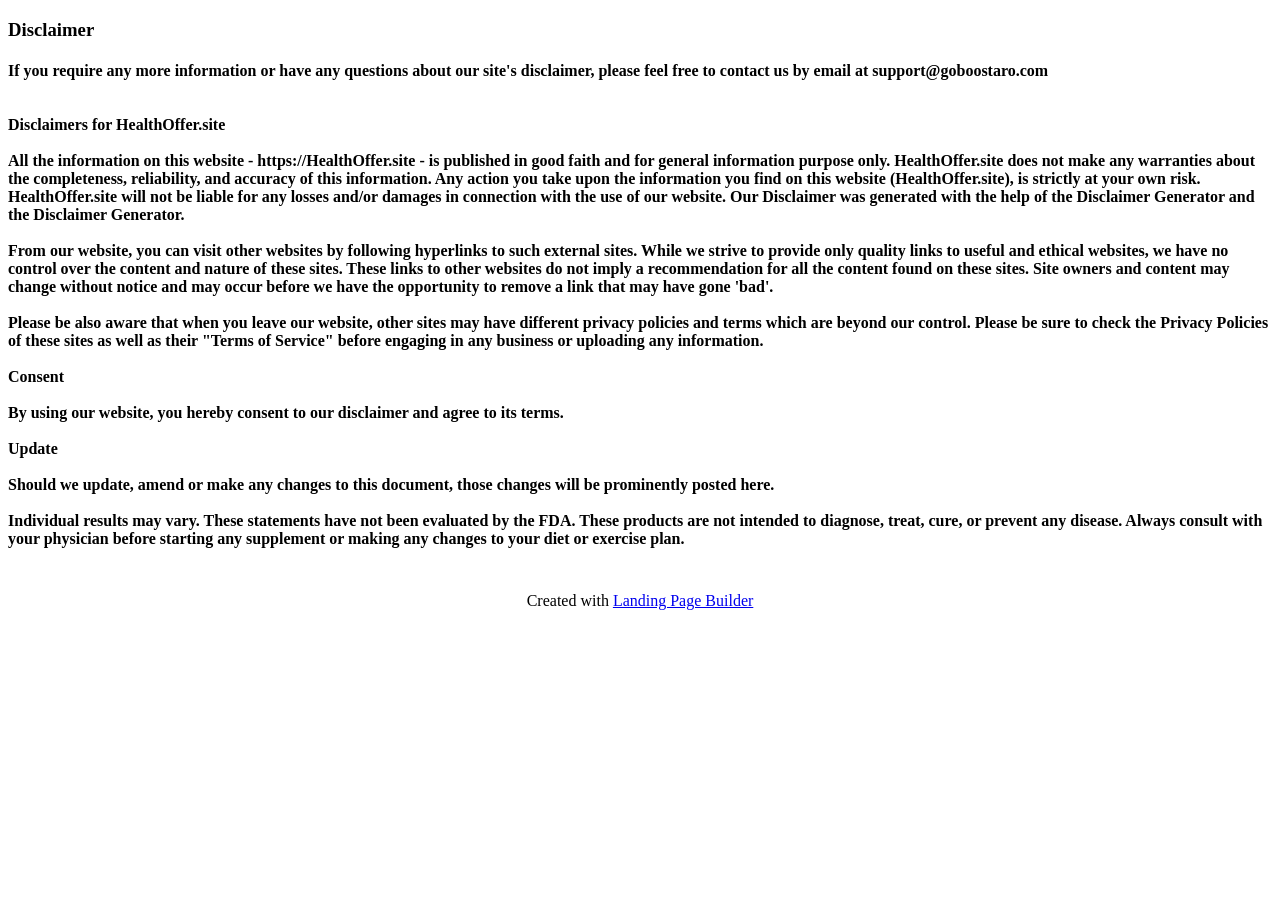
==== disclaimer.html @ accdbd41 "Add files via upload" ====
<!DOCTYPE html>
<html  >
<head>
  <!-- Site made with Mobirise Website Builder v5.8.4, https://mobirise.com -->
  <meta charset="UTF-8">
  <meta http-equiv="X-UA-Compatible" content="IE=edge">
  <meta name="generator" content="Mobirise v5.8.4, mobirise.com">
  <meta name="viewport" content="width=device-width, initial-scale=1, minimum-scale=1">
  <link rel="shortcut icon" href="assets/images/favicon-32x32.png" type="image/x-icon">
  <meta name="description" content="">
  
  
  <title>Disclaimer</title>
  <link rel="stylesheet" href="assets/bootstrap/css/bootstrap.min.css">
  <link rel="stylesheet" href="assets/bootstrap/css/bootstrap-grid.min.css">
  <link rel="stylesheet" href="assets/bootstrap/css/bootstrap-reboot.min.css">
  <link rel="stylesheet" href="assets/theme/css/style.css">
  <link rel="preload" href="https://fonts.googleapis.com/css?family=Jost:100,200,300,400,500,600,700,800,900,100i,200i,300i,400i,500i,600i,700i,800i,900i&display=swap" as="style" onload="this.onload=null;this.rel='stylesheet'">
  <noscript><link rel="stylesheet" href="https://fonts.googleapis.com/css?family=Jost:100,200,300,400,500,600,700,800,900,100i,200i,300i,400i,500i,600i,700i,800i,900i&display=swap"></noscript>
  <link rel="preload" as="style" href="assets/mobirise/css/mbr-additional.css"><link rel="stylesheet" href="assets/mobirise/css/mbr-additional.css" type="text/css">

  
  
  
</head>
<body>
  
  <section data-bs-version="5.1" class="content4 cid-tGClHBeKe3" id="content4-j">
    

    
    
    <div class="container">
        <div class="row justify-content-center">
            <div class="title col-md-12 col-lg-10">
                <h3 class="mbr-section-title mbr-fonts-style align-center mb-4 display-2">
                    <strong>Disclaimer</strong></h3>
                <h4 class="mbr-section-subtitle align-center mbr-fonts-style mb-4 display-5">If you require any more information or have any questions about our site's disclaimer, please feel free to contact us by email at support@goboostaro.com&nbsp;<div><br></div><div><br></div><div>Disclaimers for HealthOffer.site</div><div><br></div><div>All the information on this website - https://HealthOffer.site - is published in good faith and for general information purpose only. HealthOffer.site does not make any warranties about the completeness, reliability, and accuracy of this information. Any action you take upon the information you find on this website (HealthOffer.site), is strictly at your own risk. HealthOffer.site will not be liable for any losses and/or damages in connection with the use of our website. Our Disclaimer was generated with the help of the Disclaimer Generator and the Disclaimer Generator.</div><div><br></div><div>From our website, you can visit other websites by following hyperlinks to such external sites. While we strive to provide only quality links to useful and ethical websites, we have no control over the content and nature of these sites. These links to other websites do not imply a recommendation for all the content found on these sites. Site owners and content may change without notice and may occur before we have the opportunity to remove a link that may have gone 'bad'.</div><div><br></div><div>Please be also aware that when you leave our website, other sites may have different privacy policies and terms which are beyond our control. Please be sure to check the Privacy Policies of these sites as well as their "Terms of Service" before engaging in any business or uploading any information.</div><div><br></div><div>Consent</div><div><br></div><div>By using our website, you hereby consent to our disclaimer and agree to its terms.</div><div><br></div><div>Update</div><div><br></div><div>Should we update, amend or make any changes to this document, those changes will be prominently posted here.</div><div><br></div><div>Individual results may vary. These statements have not been evaluated by the FDA. These products are not intended to diagnose, treat, cure, or prevent any disease. Always consult with your physician before starting any supplement or making any changes to your diet or exercise plan.</div></h4>
                
            </div>
        </div>
    </div>
</section><section class="display-7" style="padding: 0;align-items: center;justify-content: center;flex-wrap: wrap;    align-content: center;display: flex;position: relative;height: 4rem;"><a href="https://mobiri.se/2966804" style="flex: 1 1;height: 4rem;position: absolute;width: 100%;z-index: 1;"><img alt="" style="height: 4rem;" src="[data-uri]"></a><p style="margin: 0;text-align: center;" class="display-7">Created with &#8204;</p><a style="z-index:1" href="https://mobirise.com/builder/landing-page-builder.html">Landing Page Builder</a></section><script src="assets/bootstrap/js/bootstrap.bundle.min.js"></script>  <script src="assets/smoothscroll/smooth-scroll.js"></script>  <script src="assets/ytplayer/index.js"></script>  <script src="assets/theme/js/script.js"></script>  
  
  
</body>
</html>
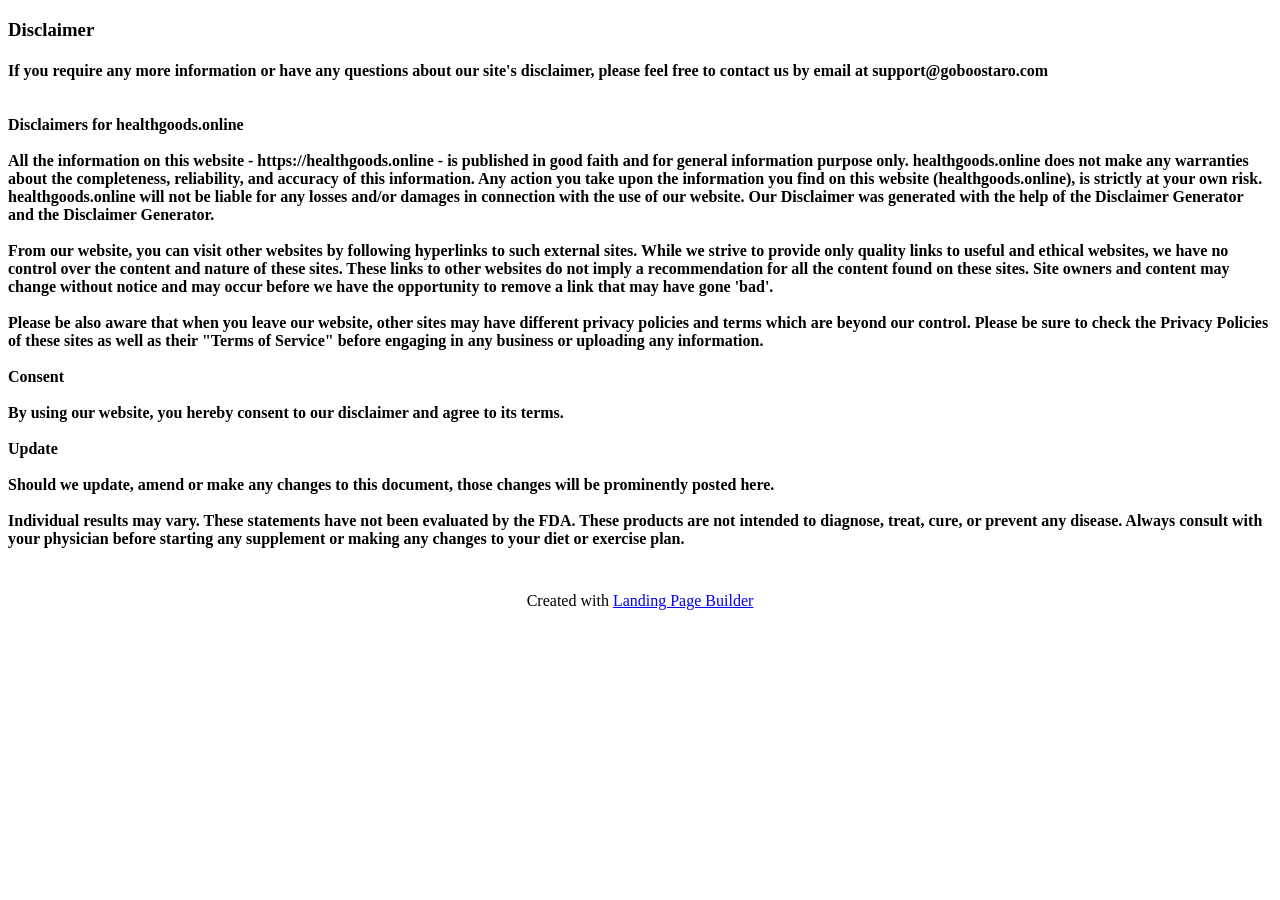
==== commit 626994cb: "Add files via upload" ====
--- a/disclaimer.html
+++ b/disclaimer.html
@@ -35,7 +35,7 @@
             <div class="title col-md-12 col-lg-10">
                 <h3 class="mbr-section-title mbr-fonts-style align-center mb-4 display-2">
                     <strong>Disclaimer</strong></h3>
-                <h4 class="mbr-section-subtitle align-center mbr-fonts-style mb-4 display-5">If you require any more information or have any questions about our site's disclaimer, please feel free to contact us by email at support@goboostaro.com&nbsp;<div><br></div><div><br></div><div>Disclaimers for HealthOffer.site</div><div><br></div><div>All the information on this website - https://HealthOffer.site - is published in good faith and for general information purpose only. HealthOffer.site does not make any warranties about the completeness, reliability, and accuracy of this information. Any action you take upon the information you find on this website (HealthOffer.site), is strictly at your own risk. HealthOffer.site will not be liable for any losses and/or damages in connection with the use of our website. Our Disclaimer was generated with the help of the Disclaimer Generator and the Disclaimer Generator.</div><div><br></div><div>From our website, you can visit other websites by following hyperlinks to such external sites. While we strive to provide only quality links to useful and ethical websites, we have no control over the content and nature of these sites. These links to other websites do not imply a recommendation for all the content found on these sites. Site owners and content may change without notice and may occur before we have the opportunity to remove a link that may have gone 'bad'.</div><div><br></div><div>Please be also aware that when you leave our website, other sites may have different privacy policies and terms which are beyond our control. Please be sure to check the Privacy Policies of these sites as well as their "Terms of Service" before engaging in any business or uploading any information.</div><div><br></div><div>Consent</div><div><br></div><div>By using our website, you hereby consent to our disclaimer and agree to its terms.</div><div><br></div><div>Update</div><div><br></div><div>Should we update, amend or make any changes to this document, those changes will be prominently posted here.</div><div><br></div><div>Individual results may vary. These statements have not been evaluated by the FDA. These products are not intended to diagnose, treat, cure, or prevent any disease. Always consult with your physician before starting any supplement or making any changes to your diet or exercise plan.</div></h4>
+                <h4 class="mbr-section-subtitle align-center mbr-fonts-style mb-4 display-5">If you require any more information or have any questions about our site's disclaimer, please feel free to contact us by email at support@goboostaro.com&nbsp;<div><br></div><div><br></div><div>Disclaimers for healthgoods.online</div><div><br></div><div>All the information on this website - https://healthgoods.online - is published in good faith and for general information purpose only. healthgoods.online does not make any warranties about the completeness, reliability, and accuracy of this information. Any action you take upon the information you find on this website (healthgoods.online), is strictly at your own risk. healthgoods.online will not be liable for any losses and/or damages in connection with the use of our website. Our Disclaimer was generated with the help of the Disclaimer Generator and the Disclaimer Generator.</div><div><br></div><div>From our website, you can visit other websites by following hyperlinks to such external sites. While we strive to provide only quality links to useful and ethical websites, we have no control over the content and nature of these sites. These links to other websites do not imply a recommendation for all the content found on these sites. Site owners and content may change without notice and may occur before we have the opportunity to remove a link that may have gone 'bad'.</div><div><br></div><div>Please be also aware that when you leave our website, other sites may have different privacy policies and terms which are beyond our control. Please be sure to check the Privacy Policies of these sites as well as their "Terms of Service" before engaging in any business or uploading any information.</div><div><br></div><div>Consent</div><div><br></div><div>By using our website, you hereby consent to our disclaimer and agree to its terms.</div><div><br></div><div>Update</div><div><br></div><div>Should we update, amend or make any changes to this document, those changes will be prominently posted here.</div><div><br></div><div>Individual results may vary. These statements have not been evaluated by the FDA. These products are not intended to diagnose, treat, cure, or prevent any disease. Always consult with your physician before starting any supplement or making any changes to your diet or exercise plan.</div></h4>
                 
             </div>
         </div>
